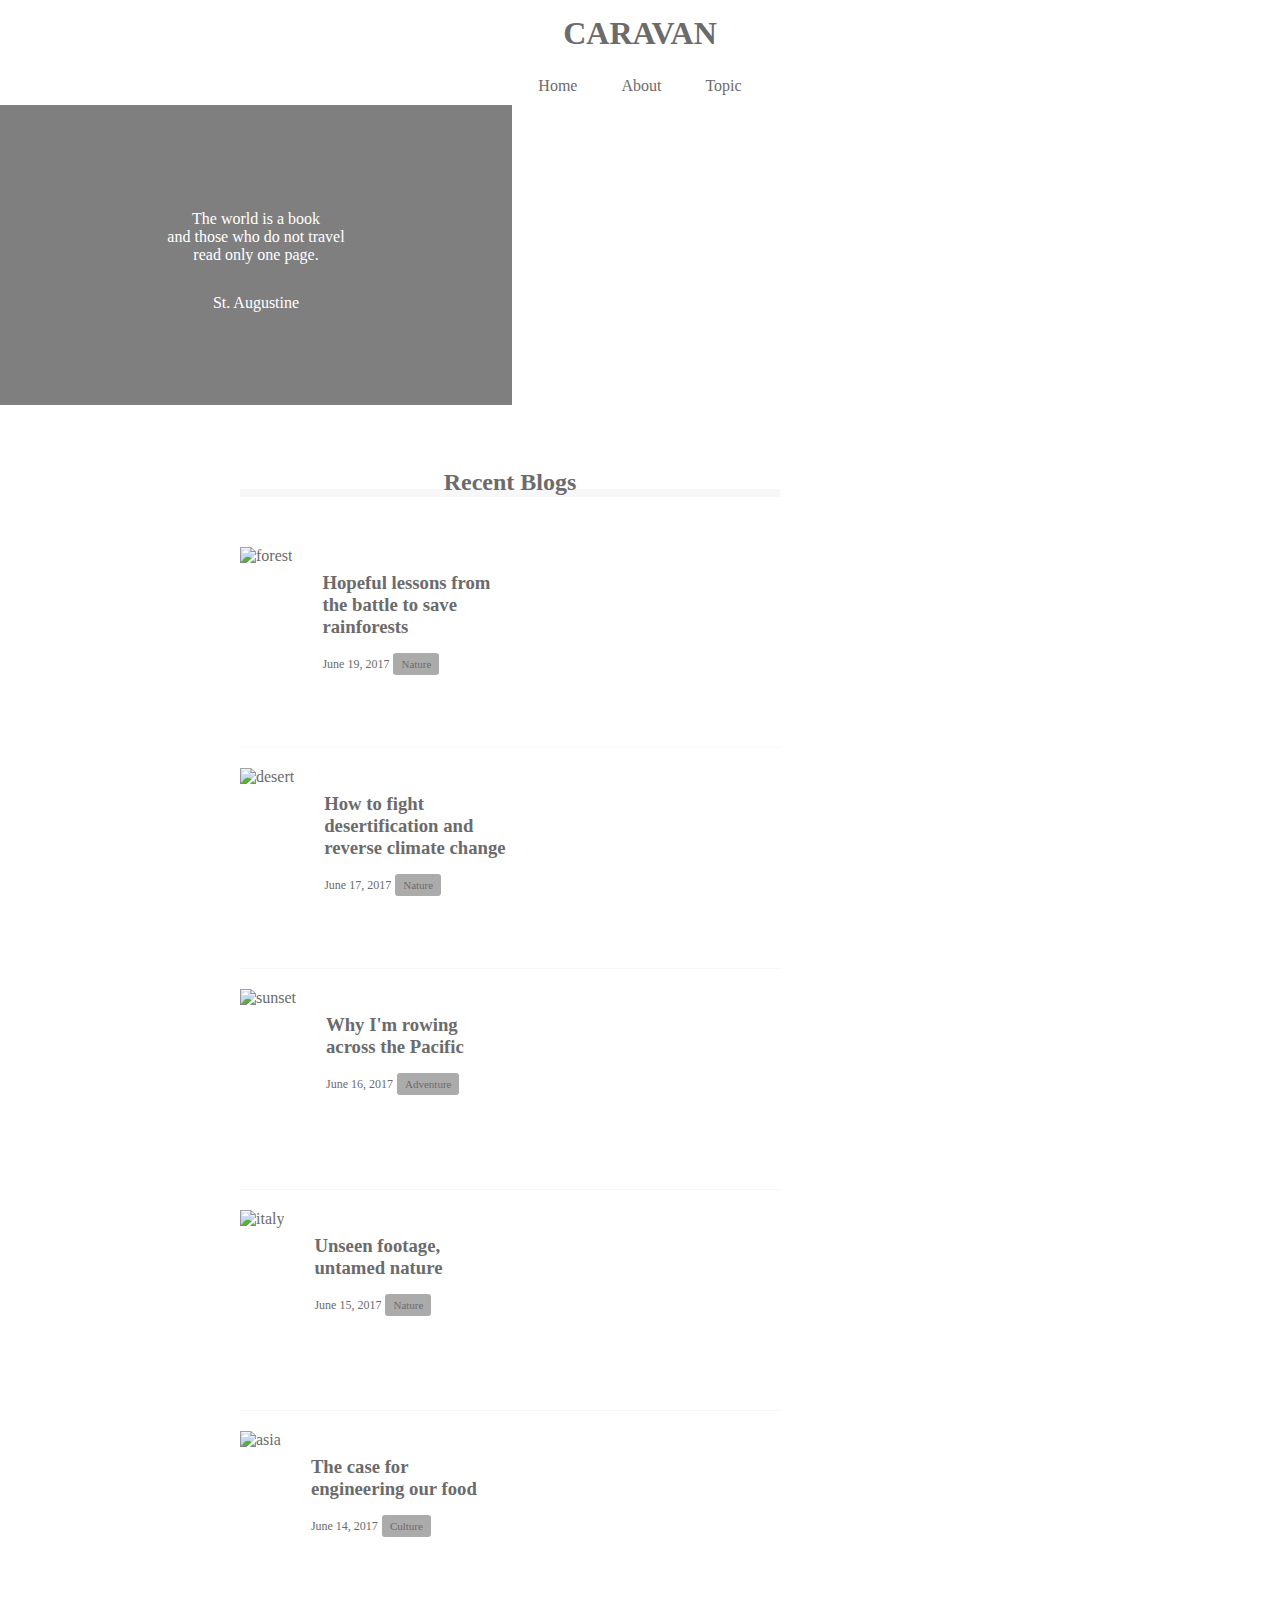
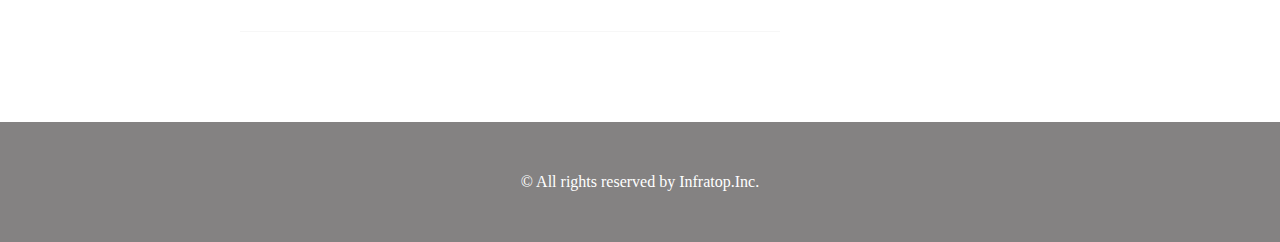
==== index.html @ 431b9a95 "[Finish]1-7" ====
<!DOCTYPE html>
<html lang="ja">
  <head>
    <meta charset="UTF-8" />
    <!-- CSSファイルの読み込み -->
    <link rel="stylesheet" href="style.css" />
    <title>CARAVAN</title>
  </head>

  <body>
    <header>

      <h1 class="heading">
        <a href="index.html">
        CARAVAN
        </a>
      </h1>

    </header>

    <nav>
      <ul class="nav-list">
        <li class="nav-list-item">
          <a href="index.html">Home</a>
        </li>
        <li class="nav-list-item">About</li>
        <li class="nav-list-item">Topic</li>
      </ul>
    </nav>
    
    <div class="main-visual">
      <div class="main-visual-content">
        <p class="main-visual-text">
          The world is a book<br/>
          and those who do not travel<br/>
          read only one page.
        </p>
        <p class="main-visual-name">
          St. Augustine
        </p>
      </div>
    </div>

    <main>
      <section class="blog">
        <h2 class="blog-heading">Recent Blogs</h2>

        <div class="blog-box">

          <div class="blog-item">
            <img class="blog-image" src="img/forest.jpg" alt="forest">
            <section class="blog-text">
              <h3 class="blog-text-heading">
                <a href="single.html">
                  Hopeful lessons from<br>
                  the battle to save<br>
                  rainforests
                </a>
              </h3>
              <p class="blog-date">June 19, 2017</p>
              <span class="category">Nature</span>
            </section>
          </div>

          <div class="blog-item">
            <img class="blog-image" src="img/desert.jpg" alt="desert">
            <section class="blog-text">
              <h3 class="blog-text-heading">
                <a href="single.html">
                  How to fight<br>
                  desertification and<br>
                  reverse climate change
                </a>
              </h3>
              <p class="blog-date">June 17, 2017</p>
              <span class="category">Nature</span>
            </section>
          </div>

          <div class="blog-item">
            <img class="blog-image" src="img/sunset.jpg" alt="sunset">
            <section class="blog-text">
              <h3 class="blog-text-heading">
                <a href="single.html">
                  Why I'm rowing<br>
                  across the Pacific
                </a>
              </h3>
              <p class="blog-date">June 16, 2017</p>
              <span class="category">Adventure</span>
            </section>
          </div>

          <div class="blog-item">
            <img class="blog-image" src="img/italy.jpg" alt="italy">
            <section class="blog-text">
              <h3 class="blog-text-heading">
                <a href="single.html">
                  Unseen footage,<br>
                  untamed nature
                </a>
              </h3>
              <p class="blog-date">June 15, 2017</p>
              <span class="category">Nature</span>
            </section>
          </div>

          <div class="blog-item">
            <img class="blog-image" src="img/asia.jpg" alt="asia">
            <section class="blog-text">
              <h3 class="blog-text-heading">
                <a href="single.html">
                  The case for<br>
                  engineering our food
                </a>
              </h3>
              <p class="blog-date">June 14, 2017</p>
              <span class="category">Culture</span>
            </section>
          </div>

        </div>

      </section>
      <div class="sidebar"></div>
    </main>

    <footer>
      
      <p class="footer-text">© All rights reserved by Infratop.Inc.</p>
      
    </footer>

  </body>
</html>
---- style.css ----
* {
  margin: 0;
  padding: 0;
  box-sizing: border-box;
  color: #6c6b6b;
}

a {
  text-decoration: none;
}

header {
  width: 90%;
  padding: 15px 0;
  margin: 0 auto;
  text-align: center;
}

header .heading {
  font-size: 32px;
}

.nav-list {
  text-align: center;
  padding: 10px 0;
  margin: 0 auto;
}

.nav-list-item {
  list-style: none;
  display: inline-block; /* li要素がブロックレベルのため、横並びさるために指定 */
  margin: 0 20px;
}

.main-visual {
  width: 100%;
  height: 300px;
  background-image: url(img/mv.jpg);
  background-size: cover;
  background-position: center;
}

.main-visual-content {
  width: 40%;
  height: 300px;
  background-color: rgb(0, 0, 0, 0.5);
  text-align: center;
  padding-top: 105px;
}

.main-visual-text {
  color: #fff;
}

.main-visual-name {
  color: #fff;
  margin-top: 30px;
}

main {
  width: 800px;
  display: flex;
  justify-content: center;
  margin: 0 auto;
  padding: 70px 0;
}

.blog {
  width: 540px;
  margin-right: 30px;
}

.blog-heading {
  border-bottom: 8px solid #f7f7f7;
  text-align: center;
  line-height: 0.6; /* この場合h2文字サイズの0.6倍の行の高さ */
}

.blog-box {
  padding-top: 50px;
}

.blog-item {
  padding-bottom: 20px;
  margin-bottom: 20px;
  border-bottom: 1px solid #f7f7f7;
  display: flex;
  justify-content: flex-start;
}

.blog-image {
  height: 180px;
}

.blog-text {
  padding: 25px 0 0 30px;
}

.blog-text-heading {
  padding-bottom: 15px;
}

.blog-date {
  font-size: 12px;
  display: inline-block;
}

.category {
  display: inline-block;
  padding: 5px 8px;
  background-color: #acabab;
  border-radius: 3px;
  font-size: 11px;
}

.sidebar {
  width: 230px;
}

footer {
  width: 100%;
  height: 120px;
  text-align: center;
  line-height: 120px;
  background-color: #848282;
}

.footer-text {
  color: #fff;
}
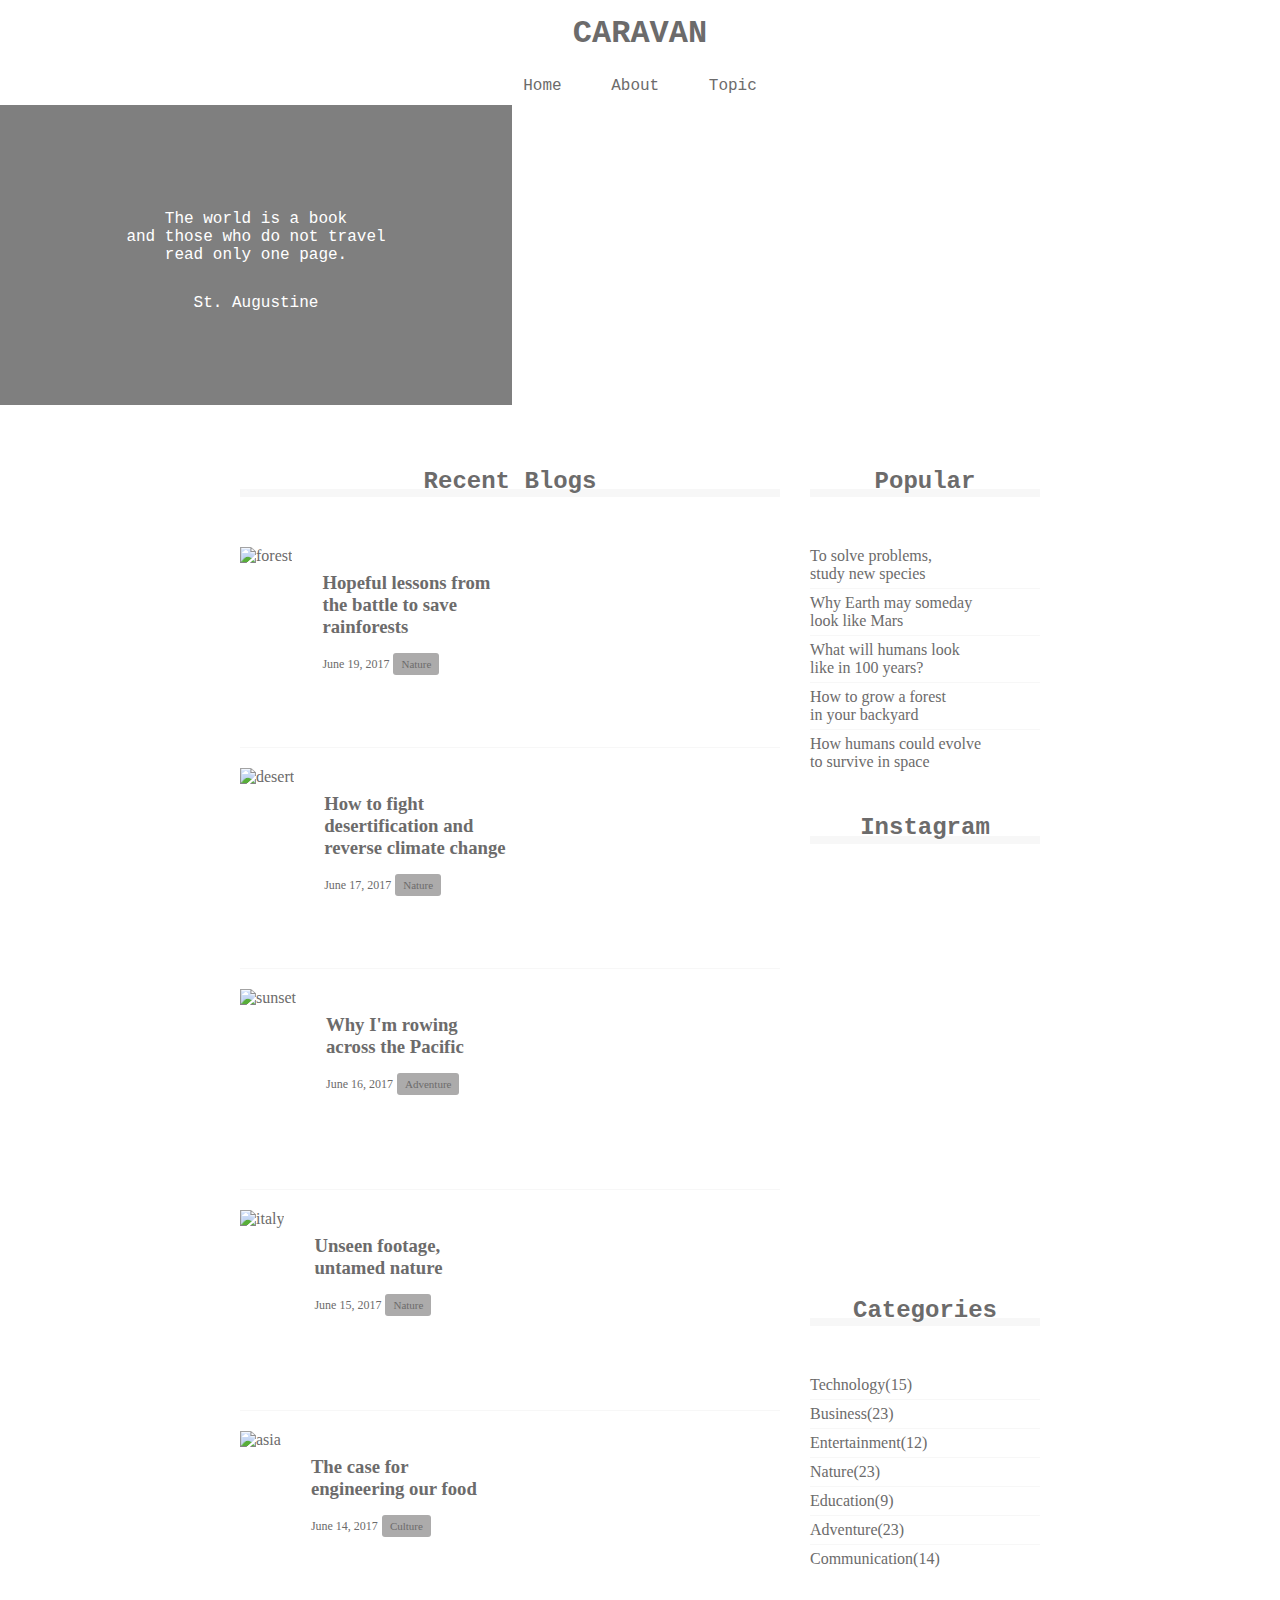
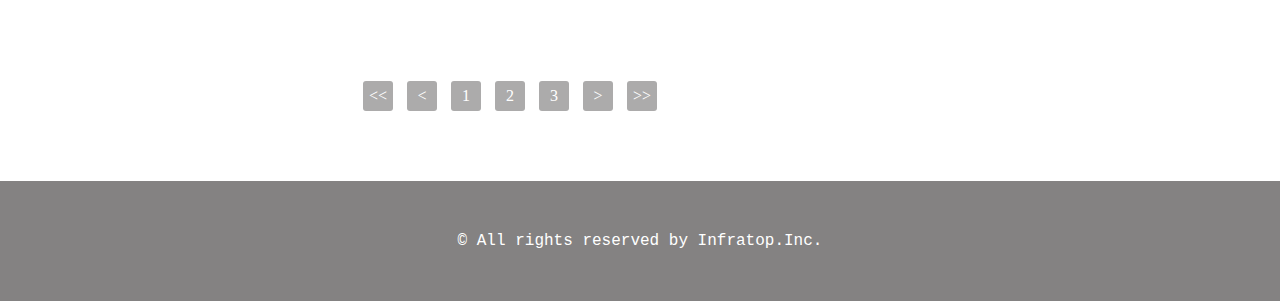
==== commit 081bf9f8: "[Finish]1-10" ====
--- a/index.html
+++ b/index.html
@@ -2,6 +2,11 @@
 <html lang="ja">
   <head>
     <meta charset="UTF-8" />
+
+   <meta name="viewport" content="width=device-width,initial-scale=1.0">
+    <!-- FontAwesomeの読み込み -->
+    <script src="https://kit.fontawesome.com/8afe62a30c.js" crossorigin="anonymous"></script>
+
     <!-- CSSファイルの読み込み -->
     <link rel="stylesheet" href="style.css" />
     <title>CARAVAN</title>
@@ -16,6 +21,11 @@
         </a>
       </h1>
 
+      <div class="social">
+        <i class="fab fa-facebook-square"></i>
+        <i class="fab fa-twitter-square"></i>
+        <i class="fab fa-instagram"></i>
+      </div>
     </header>
 
     <nav>
@@ -120,9 +130,52 @@
           </div>
 
         </div>
+        <div class="pagination">
+          <p><<</p>
+          <p><</p>
+          <p>1</p>
+          <p>2</p>
+          <p>3</p>
+          <p>></p>
+          <p>>></p>
+        </div>
 
       </section>
-      <div class="sidebar"></div>
+      <div class="sidebar">
+        <section class="popular">
+          <h2 class="popular-heading common-heading">Popular</h2>
+          <div class="sidebar-contents">
+            <p class="popular-text">To solve problems,<br>study new species</p>
+            <p class="popular-text">Why Earth may someday<br>look like Mars</p>
+            <p class="popular-text">What will humans look<br>like in 100 years?</p>
+            <p class="popular-text">How to grow a forest<br>in your backyard</p>
+            <p class="popular-text">How humans could evolve<br>to survive in space</p>
+          </div>
+        </section>
+        <section class="instagram">
+          <h2 class="instagram-heading common-heading">Instagram</h2>
+          <div class="sidebar-contents">
+            <div class="instagram-box"></div>
+            <div class="instagram-box"></div>
+            <div class="instagram-box"></div>
+            <div class="instagram-box"></div>
+            <div class="instagram-box"></div>
+            <div class="instagram-box"></div>
+          </div>
+        </section>
+        <section class="categories">
+          <h2 class="categories-heading common-heading">Categories</h2>
+          <div class="sidebar-contents">
+            <p class="categories-text">Technology(15)</p>
+            <p class="categories-text">Business(23)</p>
+            <p class="categories-text">Entertainment(12)</p>
+            <p class="categories-text">Nature(23)</p>
+            <p class="categories-text">Education(9)</p>
+            <p class="categories-text">Adventure(23)</p>
+            <p class="categories-text">Communication(14)</p>
+          </div>
+        </section>
+      </div>
     </main>
 
     <footer>
--- a/style.css
+++ b/style.css
@@ -9,11 +9,31 @@
   text-decoration: none;
 }
 
+header,
+nav,
+h2,
+.main-visual,
+footer {
+  font-family: Chalkduster, "Bradley Hand", courier, "Segoe Print", sans-serif;
+}
+
 header {
   width: 90%;
   padding: 15px 0;
   margin: 0 auto;
   text-align: center;
+  position: relative; /* ポジションの基準位置をheaderの左上点に設定 */
+}
+
+.social {
+  position: absolute; /* headerの左上を基準に絶対一で指定 */
+  top: 22px;
+  right: 22px;
+}
+
+.social i {
+  display: inline-block;
+  margin-left: 20px;
 }
 
 header .heading {
@@ -88,6 +108,11 @@
   justify-content: flex-start;
 }
 
+.blog-item:last-child {
+  padding-bottom: 0px;
+  border-bottom: 0px;
+}
+
 .blog-image {
   height: 180px;
 }
@@ -113,8 +138,90 @@
   font-size: 11px;
 }
 
+.pagination {
+  text-align: center;
+  padding-top: 50px;
+}
+
+.pagination p {
+  display: inline-block;
+  width: 30px;
+  height: 30px;
+  margin: 0 5px;
+  color: #fff;
+  background-color: #acabab;
+  border-radius: 3px;
+  line-height: 30px;
+}
+
 .sidebar {
   width: 230px;
+}
+
+.common-heading {
+  border-bottom: 8px solid #f7f7f7;
+  text-align: center;
+  line-height: 0.6;
+}
+
+.sidebar-contents {
+  padding: 50px 0;
+}
+
+.popular-text,
+.categories-text {
+  padding-bottom: 5px;
+  border-bottom: 1px solid #f7f7f7;
+  margin-bottom: 5px;
+}
+
+.popular-text:last-child,
+.categories-text:last-child {
+  /* 最後の要素だけ空白・ボーダーなし */
+  margin: 0;
+  padding: 0;
+  border: none;
+}
+
+.instagram .sidebar-contents {
+  display: flex;
+  flex-wrap: wrap;
+}
+
+.instagram-box {
+  width: 110px;
+  padding-top: 110px;
+  background-size: cover;
+  background-position: center;
+  margin-bottom: 10px;
+}
+
+.instagram-box:nth-child(odd) {
+  margin-right: 10px;
+}
+
+.instagram-box:nth-child(1) {
+  background-image: url(img/airport.jpg);
+}
+
+.instagram-box:nth-child(2) {
+  background-image: url(img/japan.jpg);
+}
+
+.instagram-box:nth-child(3) {
+  background-image: url(img/snow.jpg);
+}
+
+.instagram-box:nth-child(4) {
+  background-image: url(img/japan2.jpg);
+}
+
+.instagram-box:nth-child(5) {
+  background-image: url(img/lake.jpg);
+}
+
+.instagram-box:nth-child(6) {
+  background-image: url(img/road.jpg);
 }
 
 footer {
@@ -128,3 +235,72 @@
 .footer-text {
   color: #fff;
 }
+
+@media screen and (max-width: 425px) {
+  .social {
+    display: none;
+  }
+
+  .nav-list-item {
+    display: block;
+    margin: 0 0 10px 0;
+  }
+
+  .main-visual-content {
+    width: 100%;
+  }
+
+  main {
+    width: 100%;
+    display: block;
+  }
+
+  .blog {
+    width: 100%;
+    margin-right: 0px;
+  }
+
+  .blog-box {
+    padding-left: 2%;
+    padding-right: 2%;
+  }
+
+  .blog-image {
+    width: 49%;
+  }
+
+  .blog-text {
+    width: 49%;
+    padding-top: 5px;
+  }
+
+  /*　サンプル画像ではカテゴリ表示が消えてるが、必要なさそう。
+  .category {
+    display: none;
+  }
+*/
+
+  .sidebar {
+    width: 100%;
+    padding-left: 3%;
+    padding-right: 3%;
+  }
+
+  .pagination {
+    padding-bottom: 50px;
+  }
+
+  .instagram .sidebar-contents {
+    justify-content: center;
+  }
+
+  .instagram-box {
+    width: 45%;
+    padding-top: 45%;
+    margin-bottom: 5%;
+  }
+
+  .instagram-box:nth-child(odd) {
+    margin-right: 5%;
+  }
+}
